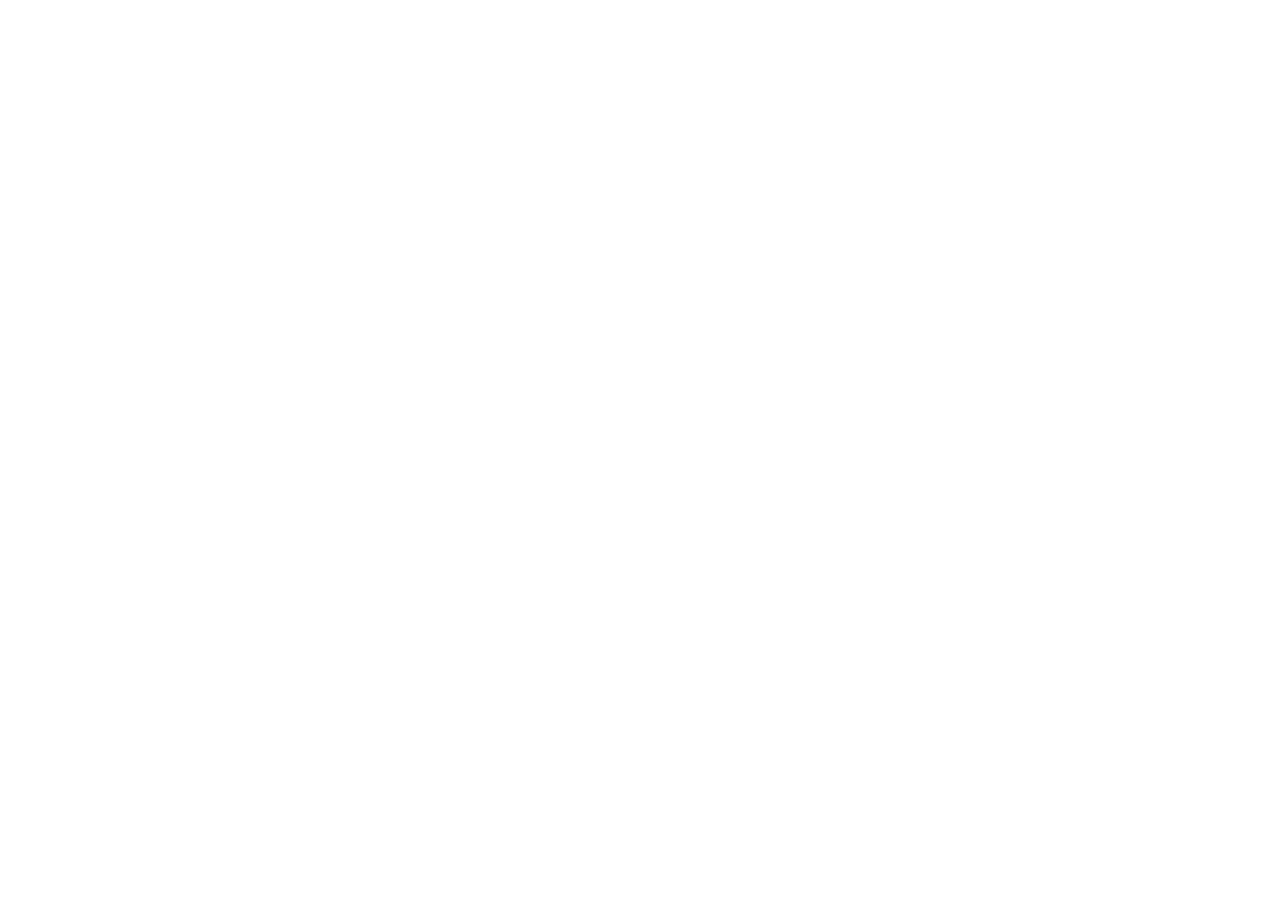
==== index.html @ 8fb30206 "Comenzando" ====
<!DOCTYPE html>
<html lang="en">
<head>
    <meta charset="UTF-8">
    <meta http-equiv="X-UA-Compatible" content="IE=edge">
    <meta name="viewport" content="width=device-width, initial-scale=1.0">
    <title>Gloripop</title>
</head>
<body>
    
</body>
</html>
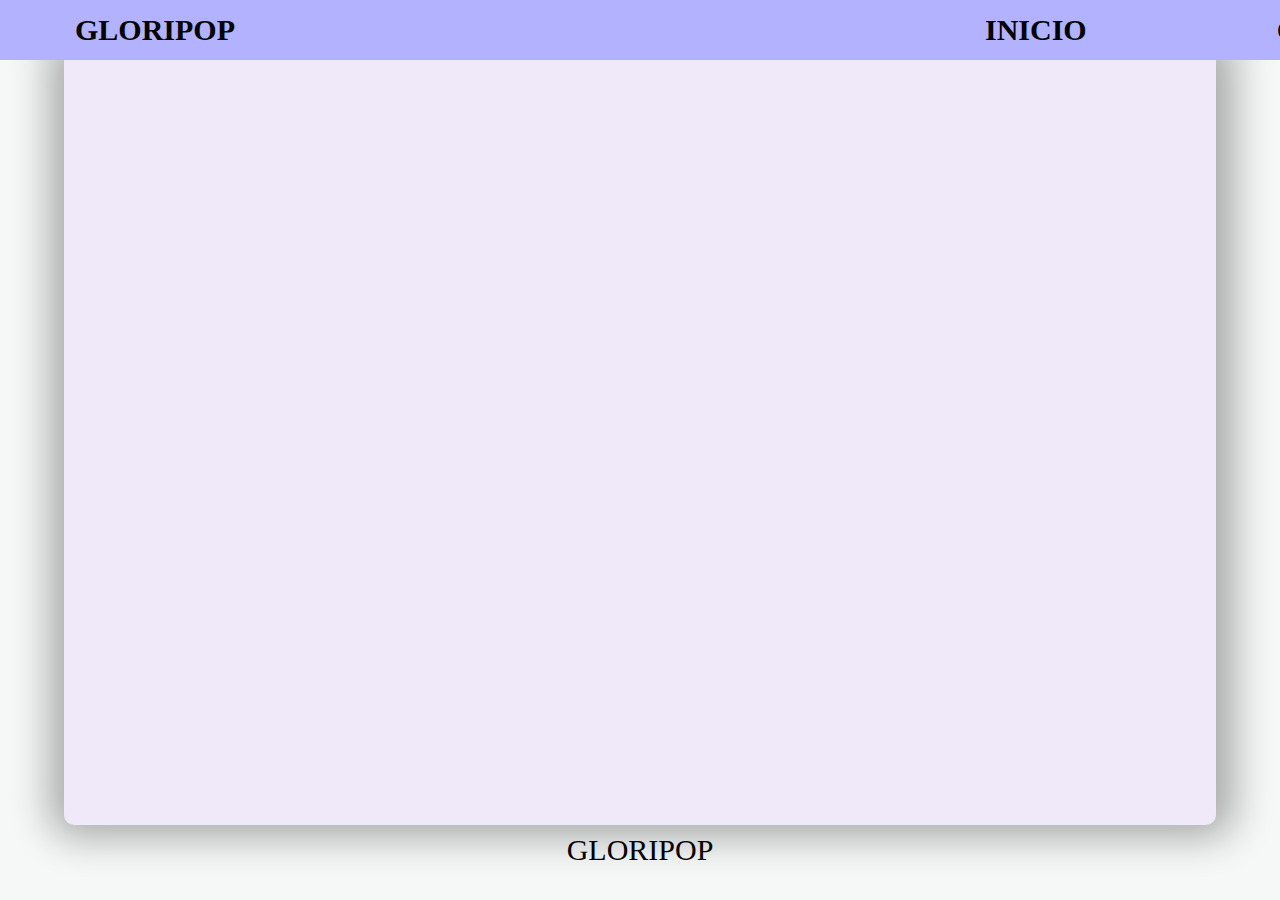
==== commit ded731e4: "primera parte" ====
--- a/index.html
+++ b/index.html
@@ -5,8 +5,45 @@
     <meta http-equiv="X-UA-Compatible" content="IE=edge">
     <meta name="viewport" content="width=device-width, initial-scale=1.0">
     <title>Gloripop</title>
+    <link rel="stylesheet" href="./css/style.css">
 </head>
 <body>
     
+    <nav>
+
+        <a href="index.html">
+            <h1 class="name">Gloripop</h1>
+        </a>
+        
+        <a href="index.html">
+            <h2 class="inicio">Inicio</h2>
+        </a>
+        
+        <a href="contacto.html">
+            <h2 class="contacto">Contacto</h2>
+        </a>
+
+    </nav>
+
+    <section class="container">
+
+        <div class="box">
+
+            <div class="box-1">
+
+            </div>
+
+            <div class="box-2">
+
+            </div>
+
+        </div>
+
+    </section>
+
+    <footer>
+        <p>Gloripop</p>
+    </footer>
+
 </body>
 </html>--- a/css/style.css
+++ b/css/style.css
@@ -0,0 +1,108 @@
+/* GLOBALES */
+
+*{
+    margin: 0;
+    padding: 0;
+    box-sizing: border-box;
+}
+*::before, *::after{
+    box-sizing: inherit;
+    margin: 0;
+    padding: 0;
+}
+
+@import url('https://fonts.googleapis.com/css2?family=Sigmar+One&display=swap');
+@import url('https://fonts.googleapis.com/css2?family=Scope+One&display=swap');
+
+:root {
+    --bg-nav: #B2B2FF;
+    --bg-section: #EFE9FA;
+    --bg-container: #CBE7E7;
+    --bg-body: #F6F7F7;
+    --letra-name: 'Sigmar One', cursive;
+    --color-text: black;
+}
+
+/* NAVEGACIÓN */
+
+nav {
+    display: flex;
+    align-items: center;
+    height: 60px;
+    width: 100%;
+    background-color: var(--bg-nav);
+}
+
+.name , .inicio , .contacto {
+    font-family: var(--letra-name);
+    color: var(--color-text);
+    font-weight: 800;
+    font-size: 30px;
+    text-transform: uppercase;
+}
+
+.name:hover {
+    color: white;
+}
+.inicio:hover {
+    color: white;
+    background-color: #B2B2FF;
+    
+}
+.contacto:hover {
+    color: white;
+    background-color: #B2B2FF;
+    
+} 
+
+.name {
+    margin-left: 75px;
+}
+.inicio {
+margin-left: 750px;
+}
+.contacto {
+    margin-left: 190px;
+}
+
+a {
+    text-decoration: none;
+}
+
+/* SECCIÓN */
+
+body {
+    background-color: var(--bg-body);
+}
+
+.container {
+    display: flex;
+    justify-content: center;
+    height: 80%;
+    width: 100%;
+}
+
+.box {
+    height: 85vh;
+    width: 90%;
+    background-color: var(--bg-section);
+    border-radius: 0 0 10px 10px;
+    z-index: -1;
+    box-shadow: 2px -4px 39px 16px rgba(0,0,0,0.32);
+    -webkit-box-shadow: 2px -4px 39px 16px rgba(0,0,0,0.32);
+    -moz-box-shadow: 2px -4px 39px 16px rgba(0,0,0,0.32);
+}
+
+/* FOOTER */
+
+footer {
+    display: flex;
+    justify-content: center;
+    align-items: center;
+    height: 50px;
+    width: 100%;
+    font-family: 'Scope One', serif;
+    font-weight: 400;
+    font-size: 30px;
+    text-transform: uppercase;
+}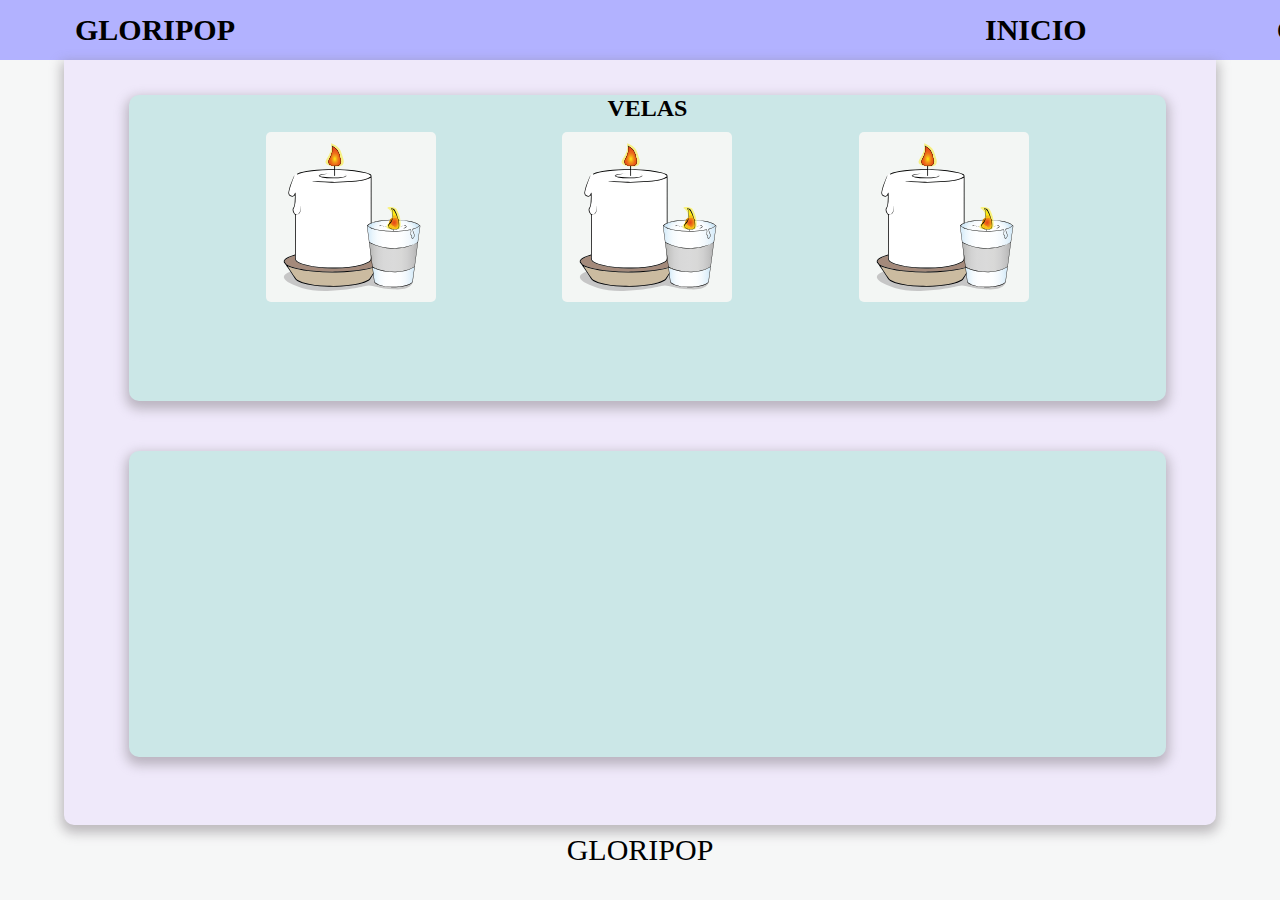
==== commit 86a476e9: "intermedio" ====
--- a/index.html
+++ b/index.html
@@ -30,10 +30,26 @@
         <div class="box">
 
             <div class="box-1">
+                    <h2>velas</h2>
+                
+                <div class="img-div">
+                    <a href="#">
+                        <img src="./images/vela.svg" alt="">
+                    </a>
+                    <a href="#">
+                        <img src="./images/vela.svg" alt="">
+                    </a>
+                    <a href="#">
+                        <img src="./images/vela.svg" alt="">
+                    </a>
+                    
+                </div>
 
             </div>
 
             <div class="box-2">
+
+
 
             </div>
 
--- a/css/style.css
+++ b/css/style.css
@@ -21,6 +21,7 @@
     --bg-body: #F6F7F7;
     --letra-name: 'Sigmar One', cursive;
     --color-text: black;
+    --color-img: #F3F6F4;
 }
 
 /* NAVEGACIÓN */
@@ -31,6 +32,7 @@
     height: 60px;
     width: 100%;
     background-color: var(--bg-nav);
+    z-index: 1;
 }
 
 .name , .inicio , .contacto {
@@ -86,12 +88,69 @@
     height: 85vh;
     width: 90%;
     background-color: var(--bg-section);
-    border-radius: 0 0 10px 10px;
-    z-index: -1;
-    box-shadow: 2px -4px 39px 16px rgba(0,0,0,0.32);
-    -webkit-box-shadow: 2px -4px 39px 16px rgba(0,0,0,0.32);
-    -moz-box-shadow: 2px -4px 39px 16px rgba(0,0,0,0.32);
+    border-radius: 0px 0 10px 10px;
+    -webkit-box-shadow: 0px 5px 12px 3px rgb(130 125 130 / 49%);
+    -moz-box-shadow: 0px 5px 12px 3px rgba(130,125,130,0.49);
+    box-shadow: 0px 5px 12px 3px rgb(130 125 130 / 49%);
 }
+
+/* CONTENEDORES */
+
+.box-1 {
+    display: flex;
+    flex-direction: column;
+    height: 40%;
+    width: 90%;
+    background-color: var(--bg-container);
+    margin: 35px 65px;
+    border-radius: 10px;
+    -webkit-box-shadow: 0px 5px 12px 3px rgb(130 125 130 / 49%);
+    -moz-box-shadow: 0px 5px 12px 3px rgba(130,125,130,0.49);
+    box-shadow: 0px 5px 12px 3px rgb(130 125 130 / 49%);
+    background-color: var(--bg-container);
+}
+.box-2 {
+    height: 40%;
+    width: 90%;
+    background-color: var(--bg-container);
+    margin: 50px 65px;
+    border-radius: 10px;
+    -webkit-box-shadow: 0px 5px 12px 3px rgb(130 125 130 / 49%);
+    -moz-box-shadow: 0px 5px 12px 3px rgba(130,125,130,0.49);
+    box-shadow: 0px 5px 12px 3px rgb(130 125 130 / 49%);
+    background-color: var(--bg-container);
+}
+
+/* IMAGENES CONTENT 1 */
+
+.box img {
+    height: 170px;
+    width: 170px;
+    background-color: var(--color-img);
+    border-radius: 5px;
+    padding: 10px;
+}
+
+.box-1 h2 {
+    text-align: center;
+    font-family: var(--letra-name);
+    text-transform: uppercase;
+}
+
+.img-div {
+    display: flex;
+    justify-content: space-evenly;
+    padding: 10px;
+}
+
+.box img:hover {
+    border-radius: 5px;
+    -webkit-box-shadow: -3px 2px 31px -6px rgba(0,0,0,0.76);
+    -moz-box-shadow: -3px 2px 31px -6px rgba(0,0,0,0.76);
+    box-shadow: -3px 2px 31px -6px rgba(0,0,0,0.76);
+    transition: .6s;
+}
+
 
 /* FOOTER */
 
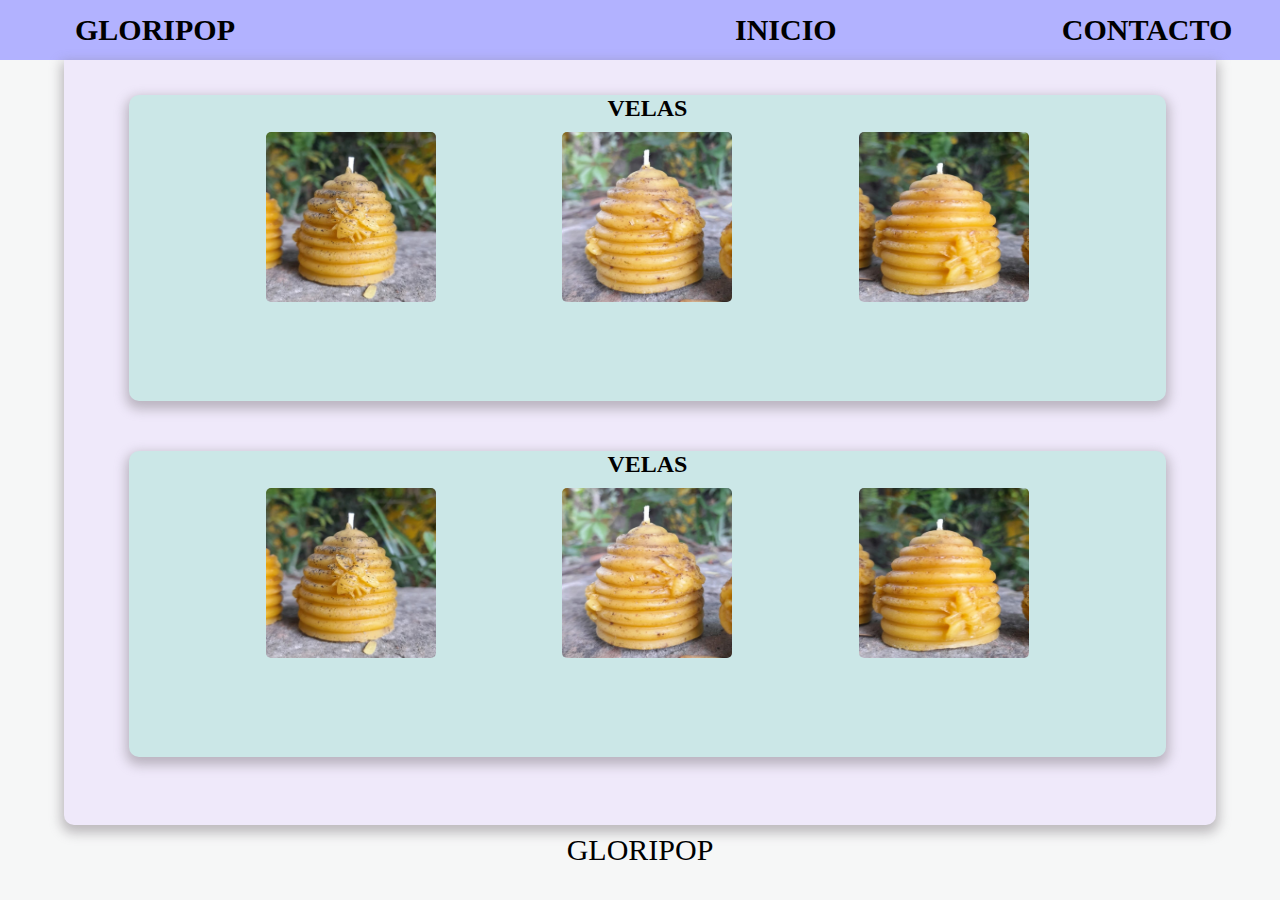
==== commit 4e42bfdd: "mobile" ====
--- a/index.html
+++ b/index.html
@@ -33,23 +33,36 @@
                     <h2>velas</h2>
                 
                 <div class="img-div">
-                    <a href="#">
-                        <img src="./images/vela.svg" alt="">
+                    <a href="https://api.whatsapp.com/send/?phone=529821045615&text=Hola+Gloripop%2C+quiero+comprar+ahora+la+vela+podrias+darme+el+precio?&">
+                        <img src="./images/vela.jpeg" alt="">
                     </a>
-                    <a href="#">
-                        <img src="./images/vela.svg" alt="">
+                    <a href="https://api.whatsapp.com/send/?phone=529821045615&text=Hola+Gloripop%2C+quiero+comprar+ahora+la+vela+podrias+darme+el+precio?&">
+                        <img src="./images/vaela-2.jpeg" alt="">
                     </a>
-                    <a href="#">
-                        <img src="./images/vela.svg" alt="">
+                    <a href="https://api.whatsapp.com/send/?phone=529821045615&text=Hola+Gloripop%2C+quiero+comprar+ahora+la+vela+podrias+darme+el+precio?&">
+                        <img src="./images/vela-3.jpeg" alt="">
                     </a>
                     
                 </div>
 
             </div>
-
+                
             <div class="box-2">
 
-
+                <h2>velas</h2>
+                
+                <div class="img-div">
+                    <a href="https://api.whatsapp.com/send/?phone=529821045615&text=Hola+Gloripop%2C+quiero+comprar+ahora+la+vela+podrias+darme+el+precio?&">
+                        <img src="./images/vela.jpeg" alt="">
+                    </a>
+                    <a href="https://api.whatsapp.com/send/?phone=529821045615&text=Hola+Gloripop%2C+quiero+comprar+ahora+la+vela+podrias+darme+el+precio?&">
+                        <img src="./images/vaela-2.jpeg" alt="">
+                    </a>
+                    <a href="https://api.whatsapp.com/send/?phone=529821045615&text=Hola+Gloripop%2C+quiero+comprar+ahora+la+vela+podrias+darme+el+precio?&">
+                        <img src="./images/vela-3.jpeg" alt="">
+                    </a>
+                    
+                </div>
 
             </div>
 
--- a/css/style.css
+++ b/css/style.css
@@ -64,7 +64,21 @@
 margin-left: 750px;
 }
 .contacto {
-    margin-left: 190px;
+    margin-left: 26vh;
+}
+
+@media (max-width: 1280px){
+    .name {
+        margin-left: 75px;
+    }
+    .inicio {
+    margin-left: 500px;
+    }
+    .contacto {
+        margin-left: 25vh;
+    }
+
+
 }
 
 a {
@@ -126,12 +140,16 @@
 .box img {
     height: 170px;
     width: 170px;
-    background-color: var(--color-img);
     border-radius: 5px;
-    padding: 10px;
 }
 
 .box-1 h2 {
+    text-align: center;
+    font-family: var(--letra-name);
+    text-transform: uppercase;
+}
+
+.box-2 h2 {
     text-align: center;
     font-family: var(--letra-name);
     text-transform: uppercase;
@@ -164,4 +182,120 @@
     font-weight: 400;
     font-size: 30px;
     text-transform: uppercase;
+}
+
+/* CONTACTO */
+
+.container-1 {
+    display: flex;
+    justify-content: center;
+    background-color: var(--bg-body);
+    height: 100%;
+    width: 100%;
+}
+
+.redes {
+    display: flex;
+    justify-content: space-evenly;
+    align-items: center;
+    background-color: var(--bg-section);
+    height: 40vh;
+    width: 90%;
+    margin-top: 180px;
+    border-radius: 10px;
+    -webkit-box-shadow: 0px 5px 12px 3px rgb(130 125 130 / 49%);
+    -moz-box-shadow: 0px 5px 12px 3px rgba(130,125,130,0.49);
+    box-shadow: 0px 5px 12px 3px rgb(130 125 130 / 49%);
+}
+
+.redes-1 img {
+    height: 200px;
+    width: 200px;
+}
+
+.whats {
+    background-color: #5ae040;
+    border-radius: 10px;
+    padding: 10px;
+    border-radius: 5px;
+}
+.whats:hover {
+    -webkit-box-shadow: -3px 2px 31px -6px rgba(0,0,0,0.76);
+    -moz-box-shadow: -3px 2px 31px -6px rgba(0,0,0,0.76);
+    box-shadow: -3px 2px 31px -6px rgba(0,0,0,0.76);
+    transition: .6s;
+}
+.face {
+    background-color: #3F60A5;
+    border-radius: 10px;
+    padding: 10px;
+}
+.face:hover {
+    -webkit-box-shadow: -3px 2px 31px -6px rgba(0,0,0,0.76);
+    -moz-box-shadow: -3px 2px 31px -6px rgba(0,0,0,0.76);
+    box-shadow: -3px 2px 31px -6px rgba(0,0,0,0.76);
+    transition: .6s;
+}
+.insta {
+    background:linear-gradient(45deg, #405de6, #5851db, #833ab4, #c13584, #e1306c, #fd1d1d);
+    border-radius: 10px;
+    padding: 10px;
+}
+.insta:hover {
+    -webkit-box-shadow: -3px 2px 31px -6px rgba(0,0,0,0.76);
+    -moz-box-shadow: -3px 2px 31px -6px rgba(0,0,0,0.76);
+    box-shadow: -3px 2px 31px -6px rgba(0,0,0,0.76);
+    transition: .6s;
+}
+
+
+
+@media (max-width: 835px){
+
+nav {
+    height: 60px;
+    width: 100%;
+}
+
+.name {
+    margin-left: 25px;
+}
+
+.contacto {
+    margin-left: 50px;
+}
+
+.box img {
+    height: 300px;
+    width: 300px;
+    margin: 0 0 25px 0;
+    padding: 10px;
+}
+.inicio {
+    display: none;
+}
+.img-div {
+    flex-direction: column;
+}
+.box {
+    flex-direction: column;
+    height: auto;
+    width: auto;
+}
+.box-1, .box-2 {
+    height: auto;
+    width: auto;
+}
+
+.redes {
+    flex-direction: column;
+    height: 90%;
+    width: 80%;
+    margin-top: 50px;
+    margin-bottom: 50px;
+}
+
+.redes-1 {
+    margin: 25px;
+}
 }